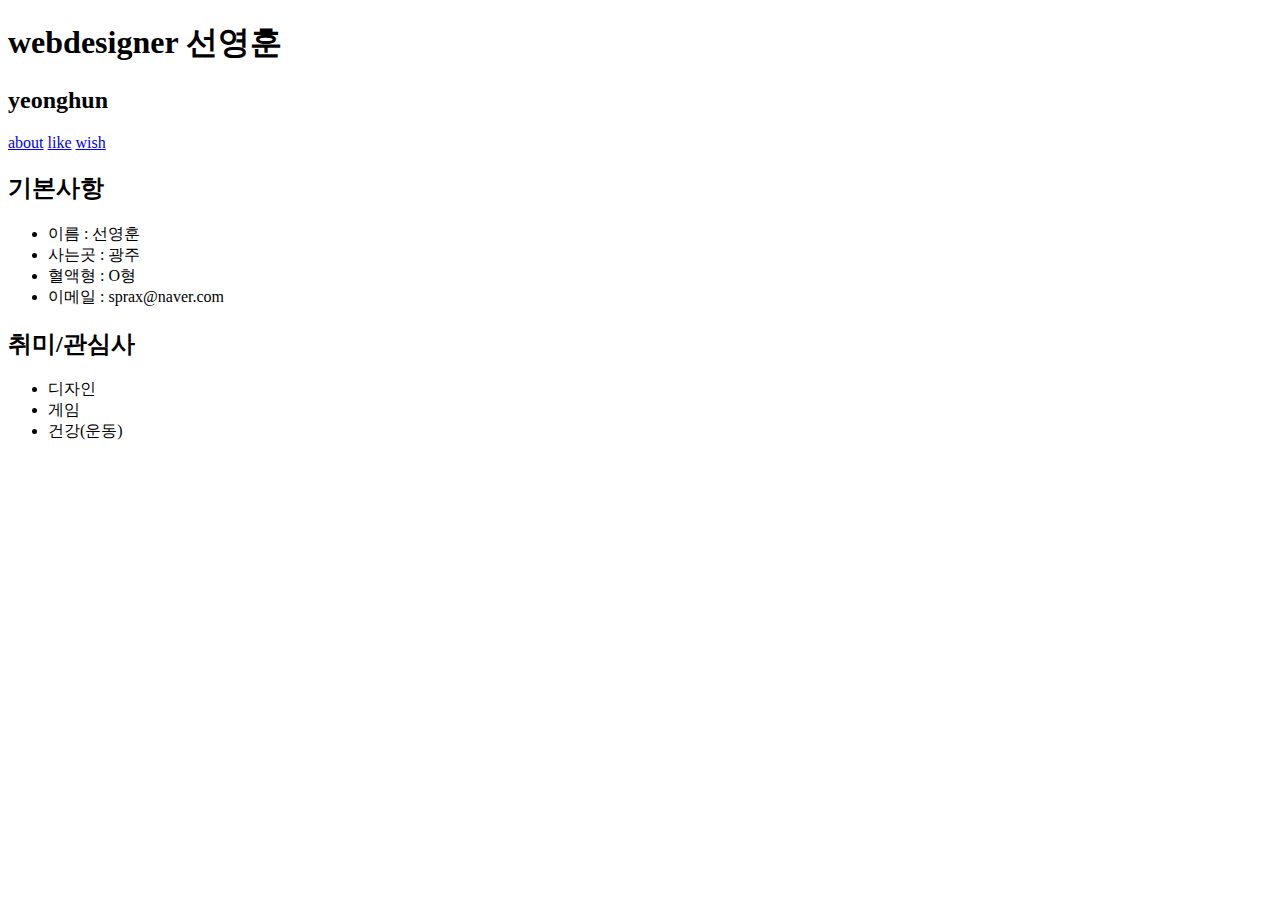
==== about/index.html @ f21b0499 "about 추가" ====
<!DOCTYPE html>
<html lang="ko">
<head>    
    <meta charset="UTF-8">
    <meta http-equiv="X-UA-Compatible" content="IE=edge">
    <meta name="viewport" content="width=device-width, initial-scale=1.0">
    <meta name="author" content="yeonghun seon">
    <meta name="keywords" content="web, html, css, webdesign, uxui">
    <meta name="description" content="webdesigner portfolio website">
    <link rel="icon" type="image/png" sizes="16x16"  href="images/favicon-16x16.png">
    <meta name="msapplication-TileColor" content="#ffffff">
    <meta name="theme-color" content="#ffffff">
    <meta property="og:title" content="웹디자이너 선영훈 포트폴리오">
    <meta property="og:site_name" content="웹디자이너 선영훈">
    <meta property="og:url" content="http://webdesign.dothome.co.kr">
    <meta property="og:description" content="웹/앱 디자인, UXUI, 프로토타이핑, 애니메이션, 반응형 웹 제작">
    <meta property="og:type" content="website">
    <meta property="og:image" content="http://webdesign.dothome.co.kr/images/thumb.png">
    <title>웹디자이너 선영훈</title>
    <link href="https://meyerweb.com/eric/tools/css/reset/reset.css" rel="stylesheet">
    <link rel="stylesheet" href="css/style.css">
</head>
<body>
    <h1>webdesigner 선영훈</h1>
    <div class="wrap">
        <header>
            <div class="logo">
                <h2>yeonghun</h2>
            </div>
            <div class="menu">
                <a href="/about">about</a>
                <a href="/like">like</a>
                <a href="/wish">wish</a>
            </div>
        </header>
        
        <div class="contents">
            <h2>기본사항</h2>
            <ul><!-- Unordered List : 순서가 없는 목록 -->
                <li>이름 : 선영훈</li>
                <li>사는곳 : 광주</li>
                <li>혈액형 : O형</li>
                <li>이메일 : sprax@naver.com</li>
            </ul>
            <h2>취미/관심사</h2>
            <ul>
                <li>디자인</li>
                <li>게임</li>
                <li>건강(운동)</li>
            </ul>
        </div>
    </div>
    <!-- /.wrap -->
</body>
</html>
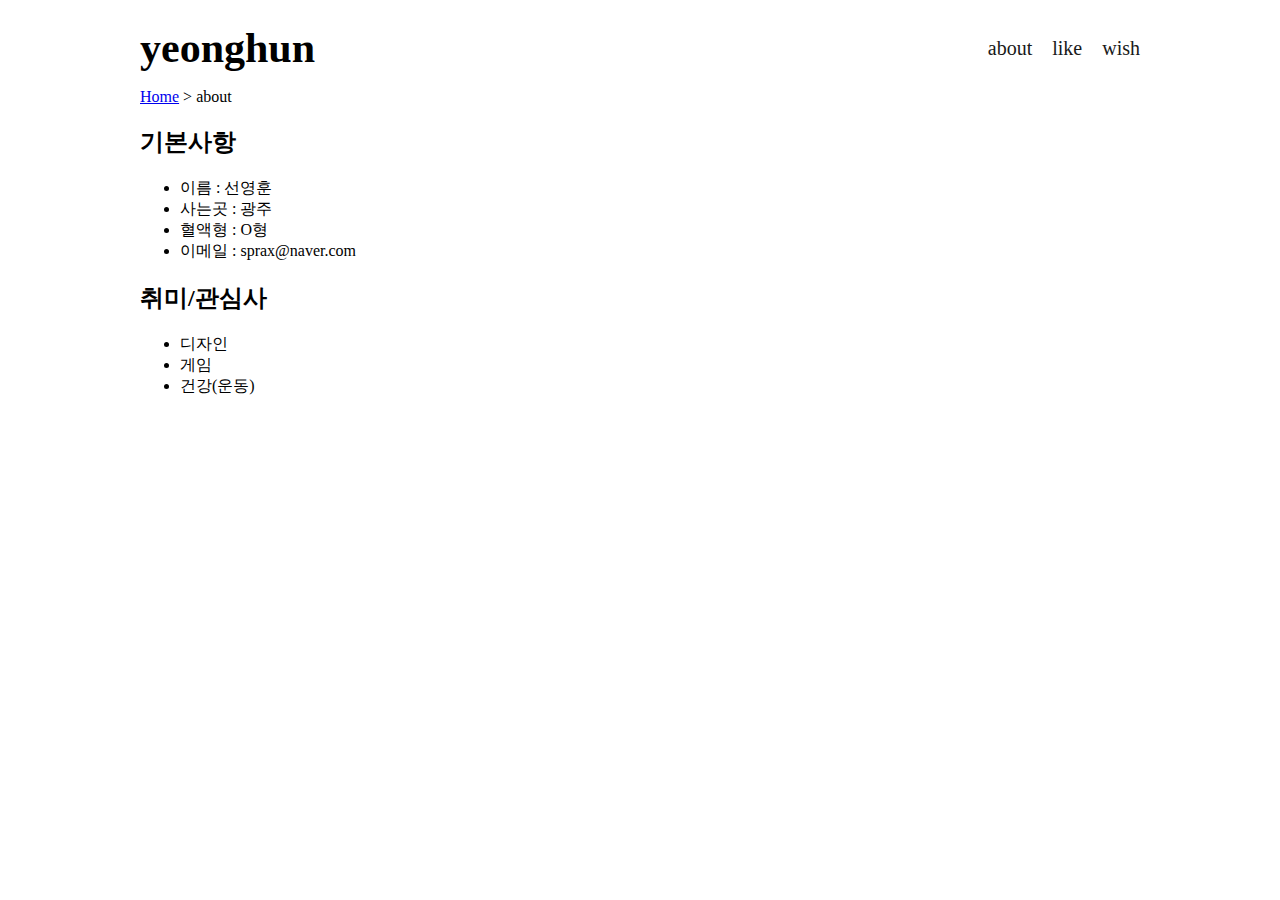
==== commit b371e3f6: "page, style update" ====
--- a/about/index.html
+++ b/about/index.html
@@ -18,7 +18,7 @@
     <meta property="og:image" content="http://webdesign.dothome.co.kr/images/thumb.png">
     <title>웹디자이너 선영훈</title>
     <link href="https://meyerweb.com/eric/tools/css/reset/reset.css" rel="stylesheet">
-    <link rel="stylesheet" href="css/style.css">
+    <link rel="stylesheet" href="../css/style.css">
 </head>
 <body>
     <h1>webdesigner 선영훈</h1>
@@ -33,21 +33,23 @@
                 <a href="/wish">wish</a>
             </div>
         </header>
-        
+        <div class="location"><a href="../index.html">Home</a> &gt; about</div>
         <div class="contents">
-            <h2>기본사항</h2>
-            <ul><!-- Unordered List : 순서가 없는 목록 -->
-                <li>이름 : 선영훈</li>
-                <li>사는곳 : 광주</li>
-                <li>혈액형 : O형</li>
-                <li>이메일 : sprax@naver.com</li>
-            </ul>
-            <h2>취미/관심사</h2>
-            <ul>
-                <li>디자인</li>
-                <li>게임</li>
-                <li>건강(운동)</li>
-            </ul>
+            <div class="inner">
+                <h2>기본사항</h2>
+                <ul><!-- Unordered List : 순서가 없는 목록 -->
+                    <li>이름 : 선영훈</li>
+                    <li>사는곳 : 광주</li>
+                    <li>혈액형 : O형</li>
+                    <li>이메일 : sprax@naver.com</li>
+                </ul>
+                <h2>취미/관심사</h2>
+                <ul>
+                    <li>디자인</li>
+                    <li>게임</li>
+                    <li>건강(운동)</li>
+                </ul>
+            </div>
         </div>
     </div>
     <!-- /.wrap -->
--- a/css/style.css
+++ b/css/style.css
@@ -0,0 +1,81 @@
+h1 {
+    display: none; /* 표시 : 안함 */
+}
+.wrap { /* class="wrap"인 부분 스타일 지정 */
+    width: 1000px; /* 가로 폭 : 1000픽셀 */
+    margin: 0 auto; /* 바깥 여백 : 상하 0, 좌우 알아서(자동계산) */
+}
+header { /* <header>...</header> 태그 영역의 스타일 지정 */
+    display: flex; /* 표시 : 플렉스??(좌-우 배치) */
+    justify-content: space-between;
+    height: 80px; /* 높이 : 80픽셀 */
+    align-items: center; /* 아이템 정렬 : (세로) 가운데 */
+}
+.logo {
+    font-size: 1.750rem; /*글자-크기 : 1.750 배(기본값x1.750) */
+}
+.menu {
+    font-size: 1.250rem;
+}
+.menu a {
+    color: #191919; /* 글자색 : 검정색 */
+    text-decoration: none; /* 텍스트-꾸밈 : (밑줄)없음 */
+    margin: 0 0 0 15px;
+}
+
+/* 화면의 가로폭이 보통 480px 이하를 최대라면 */
+@media screen and (max-width: 480px){  
+    /* 여기에 있는 스타일을 적용해줘~! */
+    .wrap {
+        width: 100%;
+    }
+    header {
+        flex-direction: column; /*플렉스-방향: 컬럼방향(=세로) 적용*/
+        height: auto; /* 높이 : 알아서 자동으로 */
+    }
+    .logo {
+        font-size: 2rem; /* 글자크기 : 기본값의 2배 크기 */
+        padding: 1rem 0;  /* 안 여백 : 상하에는 기본값 1배 크기 */
+    }
+    .menu {
+        background-color: darkslateblue; /* 배경색 : 푸른색계통 */
+        width: 100%; /* 넓이(폭) : 가로 100% */
+        padding: 1rem 0; /* 안여백 : 상하만 기본값 1배 크기 */
+        font-size: 1.250rem; /* 글자 크기 : 기본글자크기의 1.250 배 */
+        display: flex; /* 표시 : 플렉스 방식 */
+        justify-content: center; /* 컨텐츠 정렬 : 여백을 포함해서 */
+    }
+    .menu a {
+        color: white; /* 색상 :흰색 */
+        text-transform: uppercase; /* 글자변형: 대문자로 */
+        margin: 0 1rem; /* 바깥여백 : 좌우만 기본값 1배 */
+    }
+    .profile img {
+        max-width: 100%; /* 최대 폭 : 가로 100% */
+    }
+
+    .location {
+        display: flex; /* 표시 : 플렉스(무조건 가로배치-좌우로) */
+        justify-content:flex-end; /* 내용정렬 : 오른쪽 끝부분 */
+        background: #191919; /* 배경색상 : 검정색 */
+        padding-right: 5%; /* 오른쪽 안여백 : 전체 크기의 5%정도 */
+        padding-top: 2%; /* 윗쪽 */
+        padding-bottom: 2%; /* 아랫쪽 */
+        color: white; /* 글자색상 : 흰색 */
+    }
+    .location a { /* .location 안에 있는 a를 */
+        color: white; /* 글자색상 : 흰색 */
+        text-decoration: none; /* 글자꾸밈 : 밑줄 없앰 */
+    }
+    .contents ul {/* .location 안에 있는 ul를 */
+        list-style-type: disc; /* 타입 : 디스크 */
+        list-style-position: inside; /* 위치 : 안쪽(들여쓰기) */
+    }
+
+    .inner {
+        margin: 2% 5%; /* 바깥여백 : 상하 2%, 좌우 5% */
+    }
+    .inner iframe { /* 유투브 영상 iframe 태그를 */
+        max-width: 100%; /* 최대폭 : 기기의 100%를 초과하지 않게 */
+    }
+}